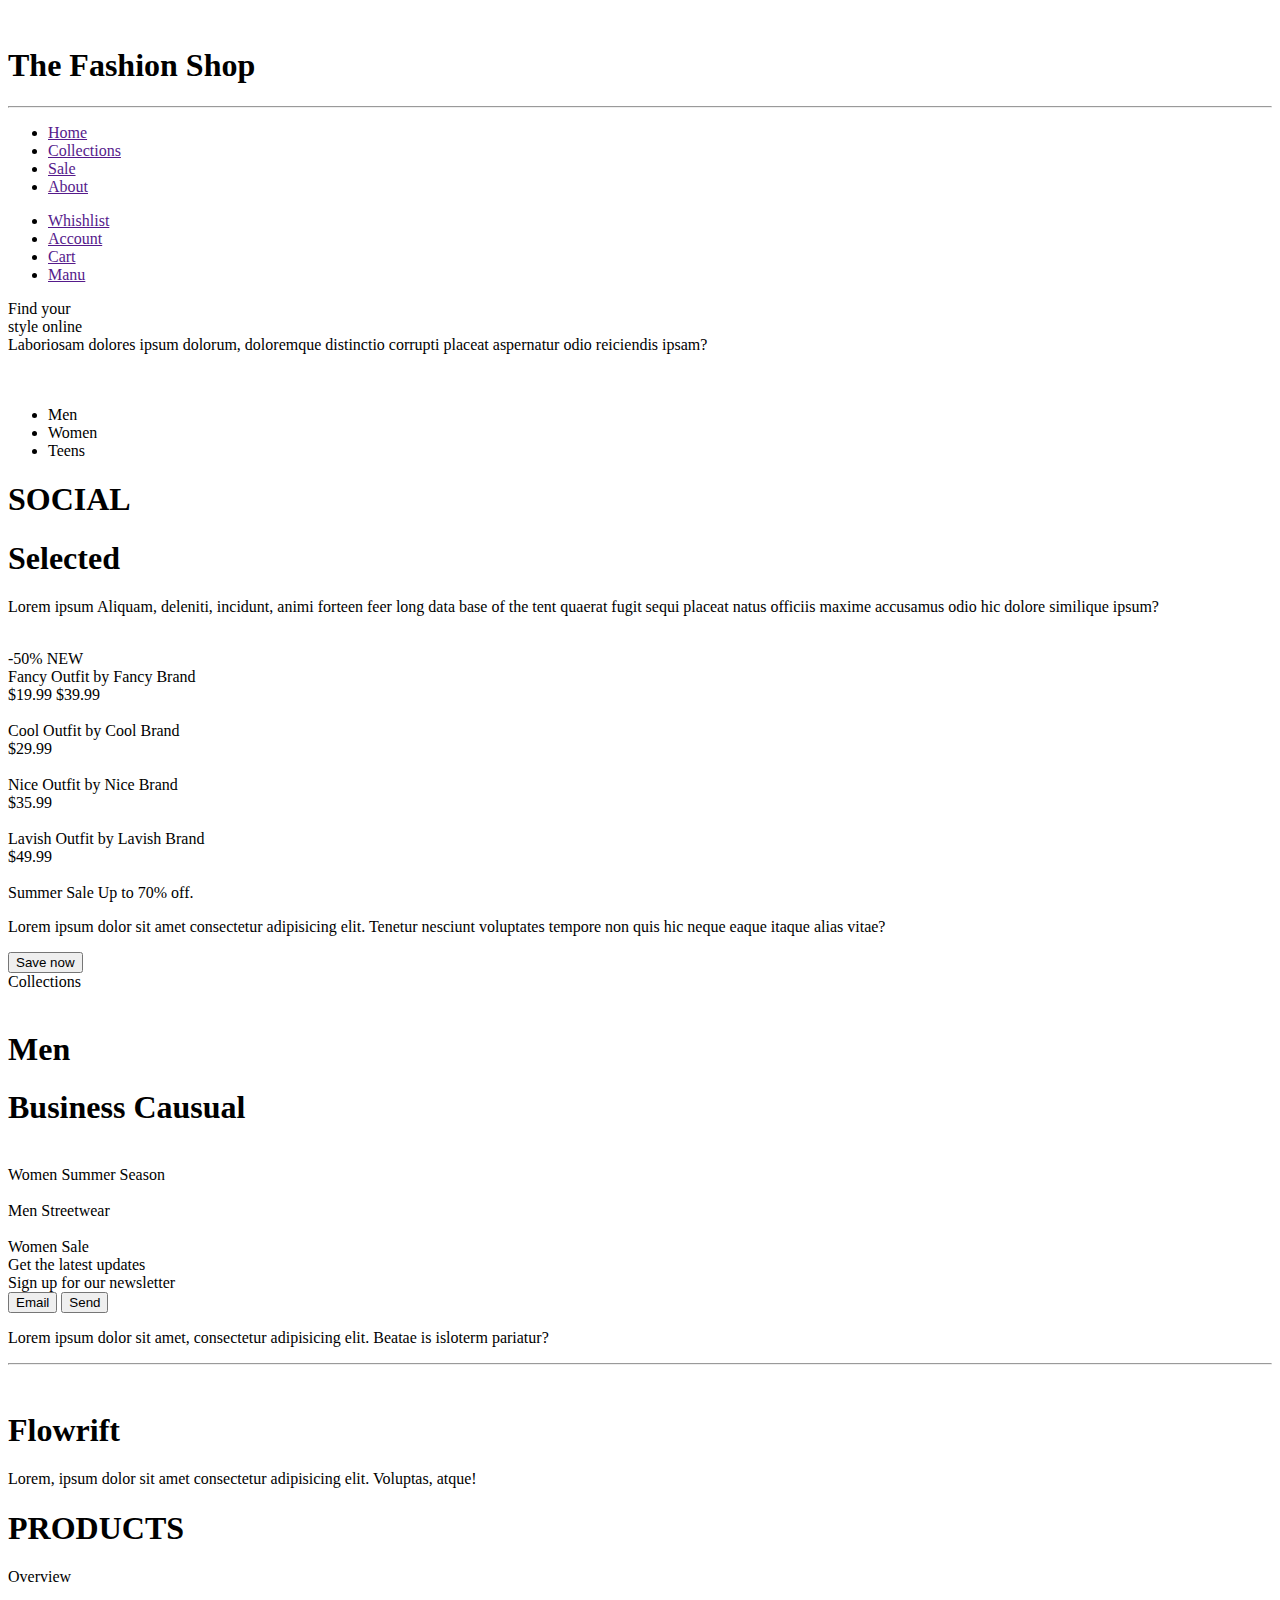
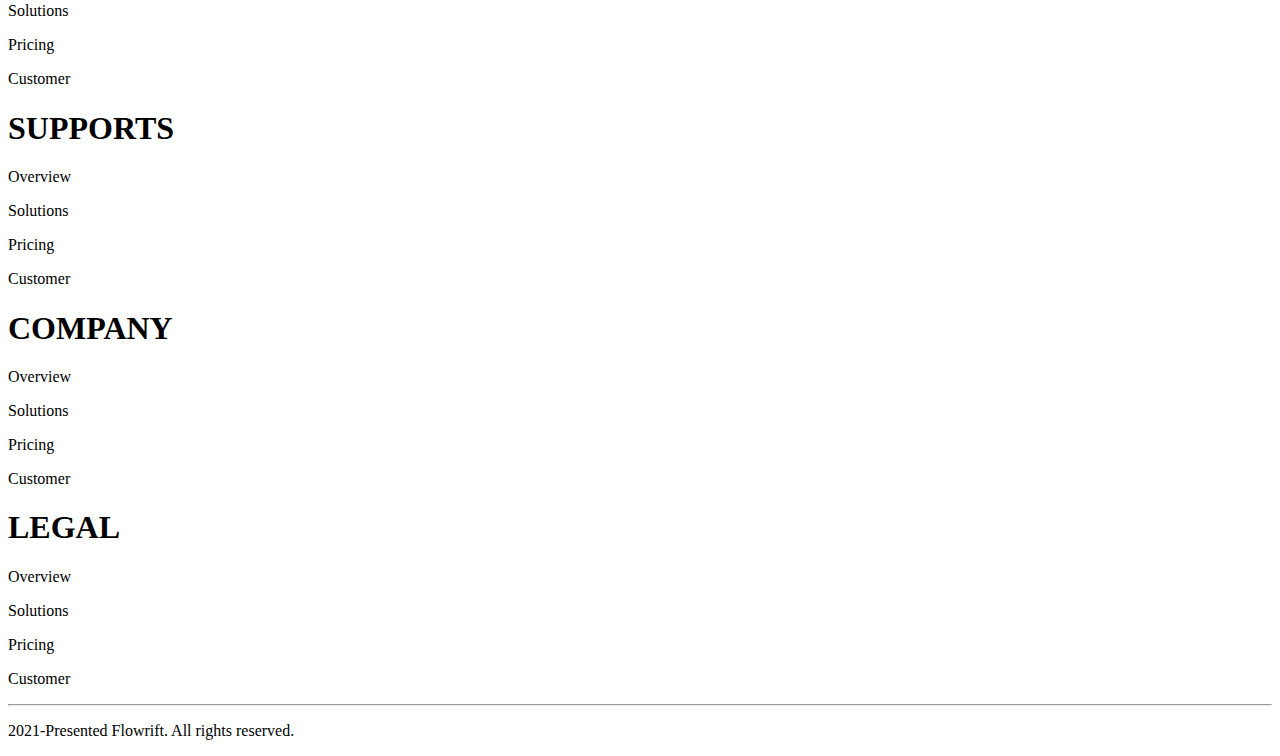
==== src/index.html @ d0eb83ba "first commit" ====
<!DOCTYPE html>
<html lang="en">
  <head>
    <meta charset="UTF-8" />
    <link rel="icon" type="image/png" href="/nitroxis.png" />
    <meta name="viewport" content="width=device-width, initial-scale=1.0" />
    <title>Vite App</title>
    <script src="./main.js" type="module"></script>
  </head>

  <body>
    <!-- body -->
    <div class="p-3 max-w-6xl mx-auto">
      <!-- header -->
      <div
        class="
          flex
          items-center
          justify-between
          border-b border-t
          md:justify-around
        "
      >
        <div class="flex items-center">
          <img
            class="w-16"
            src="https://t3.ftcdn.net/jpg/01/40/03/00/360_F_140030015_hlpbEHxfXa9H88xwduM1ku3gVJxW6H1d.jpg"
            alt=""
          />
          <h1 class="font-bold text-2xl md:text-3xl">The Fashion Shop</h1>
        </div>
        <hr />

        <div class="hidden md:block mx-4">
          <ul class="flex space-x-5">
            <li class="text-indigo-600 font-bold">
              <a href="">Home</a>
            </li>
            <li class="font-bold opacity-80 hover:text-indigo-600">
              <a href="">Collections</a>
            </li>
            <li class="font-bold opacity-80 hover:text-indigo-600">
              <a href="">Sale</a>
            </li>
            <li class="font-bold opacity-80 hover:text-indigo-600">
              <a href="">About</a>
            </li>
          </ul>
        </div>

        <div class="sm:text-sm">
          <ul class="flex">
            <li
              class="
                sm:flex
                flex-col
                hidden
                border
                items-center
                justify-center
                px-3
                py-6
                sm:py-7 sm:px-4
                opacity-70
                border-gray-300
              "
            >
              <span class="mdi mdi-heart-outline"></span>
              <a class="" href="">Whishlist</a>
            </li>
            <li
              class="
                flex flex-col
                border
                items-center
                justify-center
                px-3
                py-2
                sm:px-5 sm:py-5
                opacity-70
                border-gray-300
              "
            >
              <span class="mdi mdi-account-outline text-2xl"></span>
              <a class="hidden sm:block" href="">Account</a>
            </li>
            <li
              class="
                flex flex-col
                border
                items-center
                justify-center
                px-6
                py-2
                sm:py-5 sm:px-8
                opacity-70
                border-gray-300
              "
            >
              <span class="mdi mdi-bag-personal-outline text-2xl"></span>
              <a class="hidden sm:block" href="">Cart</a>
            </li>
            <li
              class="
                flex flex-col
                border
                md:hidden
                items-center
                justify-center
                px-5
                py-2
                sm:px-7 sm:py-5
                opacity-70
                border-gray-300
              "
            >
              <span class="mdi mdi-format-float-none text-2xl"></span>
              <a class="hidden sm:block" href="">Manu</a>
            </li>
          </ul>
        </div>
      </div>
      <!-- End Header -->

      <div class="md:flex md:my-6 md:p-6 md:items-center">
        <!-- Main container -->
        <div class="my-10 md:mt">
          <div
            class="font-bold text-4xl sm:text-5xl sm:opacity-100 md:text-6xl"
          >
            Find your <br />
            style online
          </div>
          <div class="opacity-60">
            Laboriosam dolores ipsum dolorum, doloremque distinctio corrupti
            placeat aspernatur odio reiciendis ipsam?
          </div>
        </div>

        <!-- merge pics -->
        <div class="flex my-10">
          <div>
            <img
              class="rounded-lg w-96 mt-10 ml-10 relative"
              src="https://cdn.pixabay.com/photo/2020/10/19/21/09/female-5668983__340.jpg"
              alt=""
            />
          </div>
          <div>
            <img
              class="rounded-lg w-96"
              src="https://cdn.pixabay.com/photo/2019/01/25/13/47/beautiful-people-3954533__340.jpg"
              alt=""
            />
          </div>
        </div>
        <!--End merge pics -->
      </div>

      <div class="sm:flex sm:justify-between md:justify-around">
        <!-- category buttons -->
        <div class="">
          <ul class="flex opacity-60 justify-center">
            <li class="border rounded-l border-gray-300 py-3 px-7">Men</li>
            <li class="border border-gray-300 py-3 px-5">Women</li>
            <li class="border rounded-r border-gray-300 py-3 px-7">Teens</li>
          </ul>
        </div>
        <!--End category buttons -->

        <!-- Social buttons -->
        <div class="flex justify-center mt-6 opacity-40">
          <h1 class="mr-4 font-semibold">SOCIAL</h1>
          <div class="border-t border-gray-300 w-14 mt-2"></div>
          <icon class="mdi mdi-instagram ml-4 opacity-60 text-2xl"></icon>
          <icon class="mdi mdi-twitter ml-4 text-2xl"></icon>
          <icon class="mdi mdi-pinterest ml-4 text-2xl"></icon>
        </div>
        <!--End Social buttons -->
      </div>

      <!-- Products Heading -->
      <div class="my-6">
        <h1 class="text-center font-bold text-2xl opacity-90 md:text-3xl">
          Selected
        </h1>
        <p class="opacity-60 text-center mt-4">
          Lorem ipsum Aliquam, deleniti, incidunt, animi forteen feer long data
          base of the tent quaerat fugit sequi placeat natus officiis maxime
          accusamus odio hic dolore similique ipsum?
        </p>
      </div>
      <!--End Products Heading -->

      <!-- Products image 1  -->
      <div class="flex flex-wrap mt-4">
        <div class="flex flex-col relative sm:w-1/2 md:w-1/4 lg:h-1/4 px-2">
          <div class="overflow-hidden shadow-md rounded-lg">
            <img
              class="rounded-lg hover:scale-110 duration-200"
              src="https://cdn.pixabay.com/photo/2019/01/25/13/47/beautiful-people-3954533__340.jpg"
              alt=""
            />
          </div>
          <div class="flex absolute bottom-28 md:relative md:bottom-10">
            <h class="bg-red-500 rounded-r-lg font-bold px-3 py-1 text-white">
              -50%</h
            >
            <h class="bg-white rounded-md font-bold ml-3 px-3 py-1">NEW</h>
          </div>
          <div class="flex justify-between mb-8 mt-3">
            <div class="flex flex-col ml-3">
              <h class="font-bold text-lg opacity-90">Fancy Outfit</h>
              <h class="opacity-70">by Fancy Brand</h>
            </div>
            <div class="flex flex-col">
              <h class="font-bold text-lg opacity-70">$19.99</h>
              <h class="text-red-600 opacity-90 line-through">$39.99</h>
            </div>
          </div>
        </div>
        <!--End Products image 1  -->

        <!-- Products image 2  -->
        <div class="flex flex-col px-2 sm:w-1/2 md:w-1/4 lg:h-1/4">
          <div class="overflow-hidden rounded-lg shadow-md">
            <img
              class="rounded-lg hover:scale-110 duration-200"
              src="https://cdn.pixabay.com/photo/2015/01/21/17/22/shopping-606993__340.jpg"
              alt=""
            />
          </div>
          <div class="flex justify-between mb-8 mt-3">
            <div class="flex flex-col ml-3">
              <h class="font-bold text-lg opacity-90">Cool Outfit</h>
              <h class="opacity-70">by Cool Brand</h>
            </div>
            <div class="flex flex-col">
              <h class="font-bold text-lg opacity-70">$29.99</h>
            </div>
          </div>
        </div>
        <!--End Products image 2  -->

        <!-- Products image 3  -->
        <div class="flex flex-col px-2 flex-wrap sm:w-1/2 md:w-1/4 lg:h-1/4">
          <div class="overflow-hidden rounded-lg shadow-md">
            <img
              class="rounded-lg hover:scale-110 duration-200"
              src="https://cdn.pixabay.com/photo/2017/05/28/18/38/t-shirt-2351761__340.jpg"
              alt=""
            />
          </div>
          <div class="flex justify-between mb-8 mt-3">
            <div class="flex flex-col ml-3">
              <h class="font-bold text-lg opacity-90">Nice Outfit</h>
              <h class="opacity-70">by Nice Brand</h>
            </div>
            <div class="flex flex-col">
              <h class="font-bold text-lg opacity-70">$35.99</h>
            </div>
          </div>
        </div>
        <!--End Products image 3  -->

        <!-- Products image 4  -->
        <div class="flex flex-col px-2 sm:w-1/2 md:w-1/4 lg:w-1/4">
          <div class="overflow-hidden rounded-lg shadow-md">
            <img
              class="rounded-lg hover:scale-110 duration-200"
              src="https://cdn.pixabay.com/photo/2016/04/19/13/39/store-1338629__340.jpg"
              alt=""
            />
          </div>
          <div class="flex justify-between mb-8 mt-3">
            <div class="flex flex-col ml-3">
              <h class="font-bold text-lg opacity-90">Lavish Outfit</h>
              <h class="opacity-70">by Lavish Brand</h>
            </div>
            <div class="flex flex-col">
              <h class="font-bold text-lg opacity-70">$49.99</h>
            </div>
          </div>
        </div>
        <!--End Products image 4  -->
      </div>
      <!-- End upper image section -->

      <!-- Summer Sale -->
      <div class="flex flex-col my-10 sm:flex-row-reverse">
        <div class="w-full h-48 sm:h-80 sm:w-1/2 md:w-3/4 lg:h-1/4">
          <img
            class="rounded-t-lg sm:rounded-t-none sm:rounded-r-lg w-full h-full"
            src="https://cdn.shopify.com/s/files/1/0262/6378/1451/files/FS_old_shop_front_720x.jpg?v=1565677426"
            alt=""
          />
        </div>
        <div
          class="
            bg-gray-900
            p-5
            round
            ed-b-xl
            rounded-b-lg
            sm:rounded-b-none sm:w-1/2 sm:rounded-l-lg
          "
        >
          <h class="text-white text-xl font-bold md:text-4xl"
            >Summer Sale Up to 70% off.</h
          >
          <p class="text-white my-5 opacity-60 pl-1 md:mt-6">
            Lorem ipsum dolor sit amet consectetur adipisicing elit. Tenetur
            nesciunt voluptates tempore non quis hic neque eaque itaque alias
            vitae?
          </p>
          <button
            class="
              bg-white
              rounded-md
              text-gray-800
              font-semibold
              px-6
              py-2
              md:mt-6
            "
          >
            Save now
          </button>
        </div>
      </div>
      <!--End Summer Sale -->

      <!-- Collections -->
      <div class="flex justify-center my-8 font-bold text-2xl opacity-90">
        Collections
      </div>

      <div
        class="
          flex flex-wrap
          md:justify-start
          justify-center
          items-center
          space-y-2
        "
      >
        <div class="sm:w-1/2 md:w-1/3 lg:w-1/4 px-4">
          <div class="flex relative overflow-hidden rounded-lg">
            <img
              class="
                rounded-lg
                hover:scale-110
                duration-200
                object-cover
                w-full
                h-full
              "
              src="https://cdn.pixabay.com/photo/2017/08/06/11/22/fashion-2591480__340.jpg"
              alt=""
            />
            <div
              class="
                flex flex-col
                bg-white
                hover:bg-yellow-100 hover:rounded-b-full
                rounded-md
                absolute
                left-0
                right-0
                text-center
                mx-3
                py-4
                bottom-3
              "
            >
              <h1 class="opacity-60 text-sm md:text-sm">Men</h1>
              <h1 class="opacity-90 font-semibold md:text-sm text-xl">
                Business Causual
              </h1>
            </div>
          </div>
        </div>
        <div class="sm:w-1/2 md:w-1/3 lg:w-1/4 px-4">
          <div class="flex relative overflow-hidden rounded-t-lg">
            <img
              class="
                rounded-lg
                hover:scale-110
                duration-200
                object-cover
                w-full
                h-full
              "
              src="https://cdn.pixabay.com/photo/2017/05/28/18/38/t-shirt-2351761__340.jpg"
              alt=""
            />
            <div
              class="
                flex flex-col
                bg-white
                hover:bg-yellow-100 hover:rounded-b-full
                rounded-md
                absolute
                left-0
                right-0
                text-center
                mx-3
                py-4
                bottom-3
              "
            >
              <h class="opacity-60 text-sm md:text-sm">Women</h>
              <h class="opacity-90 font-semibold md:text-sm text-xl"
                >Summer Season</h
              >
            </div>
          </div>
        </div>
        <div class="sm:w-1/2 md:w-1/3 lg:w-1/4 px-4">
          <div class="flex relative overflow-hidden rounded-t-lg">
            <img
              class="
                rounded-lg
                hover:scale-110
                duration-200
                object-cover
                w-full
                h-full
              "
              src="https://cdn.pixabay.com/photo/2017/03/21/20/47/shopping-2163323__340.jpg"
              alt=""
            />
            <div
              class="
                flex flex-col
                bg-white
                hover:bg-yellow-100 hover:rounded-b-full
                rounded-md
                absolute
                left-0
                right-0
                text-center
                mx-3
                py-4
                bottom-3
              "
            >
              <h class="opacity-60 text-sm sm:text-sm">Men</h>
              <h class="opacity-90 font-semibold md:text-sm text-xl"
                >Streetwear</h
              >
            </div>
          </div>
        </div>
        <div class="sm:w-1/2 md:w-1/3 lg:w-1/4 px-4">
          <div class="flex relative overflow-hidden rounded-t-lg">
            <img
              class="
                rounded-lg
                hover:scale-110
                duration-200
                object-cover
                w-full
                h-full
              "
              src="https://cdn.pixabay.com/photo/2017/07/31/11/33/people-2557483__340.jpg"
              alt=""
            />
            <div
              class="
                flex flex-col
                bg-white
                hover:bg-yellow-100 hover:rounded-b-full
                rounded-md
                absolute
                left-0
                right-0
                text-center
                mx-3
                py-4
                bottom-3
              "
            >
              <h class="opacity-60 text-sm md:text-sm">Women</h>
              <h class="opacity-90 font-semibold md:text-sm text-xl">Sale</h>
            </div>
          </div>
        </div>
      </div>
      <!--End Collections -->

      <div class="my-10 m-2">
        <!--form-->
        <div
          class="
            flex flex-col
            items-center
            rounded-lg
            bg-gray-100
            hover:shadow-lg
            py-5
            mb-12
            md:mb-20
          "
        >
          <div class="font-bold text-indigo-600 text-xl opacity-80">
            Get the latest updates
          </div>
          <div class="opacity-60">Sign up for our newsletter</div>
          <div class="flex items-center m-2 px-4 w-full">
            <input
              class="
                border border-gray-400
                rounded-md
                m-2
                py-2
                px-4
                text-left
                flex-grow
                bg-white
                opacity-40
              "
              type="button"
              value="Email"
            />
            <button
              class="
                whitespace-nowrap
                text-white
                pl-8
                pr-8
                font-semibold
                pb-2
                pt-2
                bg-indigo-500
                rounded-md
              "
            >
              Send
            </button>
          </div>
          <p class="pl-2 opacity-40 text-xs">
            Lorem ipsum dolor sit amet, consectetur adipisicing elit. Beatae is
            isloterm pariatur?
          </p>
        </div>
        <!--End form-->
        <hr />

        <div class="md:flex md:items-center md:mt-8">
          <!--Main Flowrift div-->
          <div class="flex flex-col my-8 mt-10 md:w-2/5">
            <div class="flex items-center">
              <img
                class="w-16"
                src="https://t3.ftcdn.net/jpg/01/40/03/00/360_F_140030015_hlpbEHxfXa9H88xwduM1ku3gVJxW6H1d.jpg"
                alt=""
              />
              <h1 class="text-xl font-bold m-1 sm:text-2xl">Flowrift</h1>
            </div>
            <p class="opacity-60 text-lg">
              Lorem, ipsum dolor sit amet consectetur adipisicing elit.
              Voluptas, atque!
            </p>
            <div
              class="
                flex
                justify-items-start
                text-3xl
                opacity-40
                gap-2
                my-3
                m-1
                space-x-1
              "
            >
              <h2 class="mdi mdi-instagram"></h2>
              <h2 class="mdi mdi-twitter"></h2>
              <h2 class="mdi mdi-pinterest"></h2>
            </div>
          </div>
          <!--End Flowrift div-->

          <!--table-->
          <div class="flex flex-col sm:flex-row sm:justify-around md:w-full">
            <div class="flex justify-around sm:my-8 m-3 sm:w-6/12 md:">
              <div class="flex flex-col space-y-4 w-1/2 sm:w-4/12 md:w-4/12">
                <h1 class="text-xl font-bold">PRODUCTS</h1>
                <p class="opacity-60">Overview</p>
                <p class="opacity-60">Solutions</p>
                <p class="opacity-60">Pricing</p>
                <p class="opacity-60">Customer</p>
              </div>
              <div class="flex flex-col space-y-4 md:w-4/12">
                <h1 class="text-xl font-bold">SUPPORTS</h1>
                <p class="opacity-60">Overview</p>
                <p class="opacity-60">Solutions</p>
                <p class="opacity-60">Pricing</p>
                <p class="opacity-60">Customer</p>
              </div>
            </div>
            <div class="flex justify-around my-8 sm:w-6/12">
              <div class="flex flex-col space-y-4 w-1/2 sm:w-4/12 md:w-4/12">
                <h1 class="text-xl font-bold">COMPANY</h1>
                <p class="opacity-60">Overview</p>
                <p class="opacity-60">Solutions</p>
                <p class="opacity-60">Pricing</p>
                <p class="opacity-60">Customer</p>
              </div>
              <div class="flex flex-col space-y-4 md:w-4/12">
                <h1 class="text-xl font-bold">LEGAL</h1>
                <p class="opacity-60">Overview</p>
                <p class="opacity-60">Solutions</p>
                <p class="opacity-60">Pricing</p>
                <p class="opacity-60">Customer</p>
              </div>
            </div>
          </div>
        </div>

        <!--footer-->
        <hr class="my-4" />

        <div class="mb-4 px-2 text-center text-gray-500">
          <p class="mdi mdi-alpha-c-circle-outline opacity-60 text-sm">
            2021-Presented Flowrift. All rights reserved.
          </p>
        </div>
      </div>
    </div>
  </body>
</html>
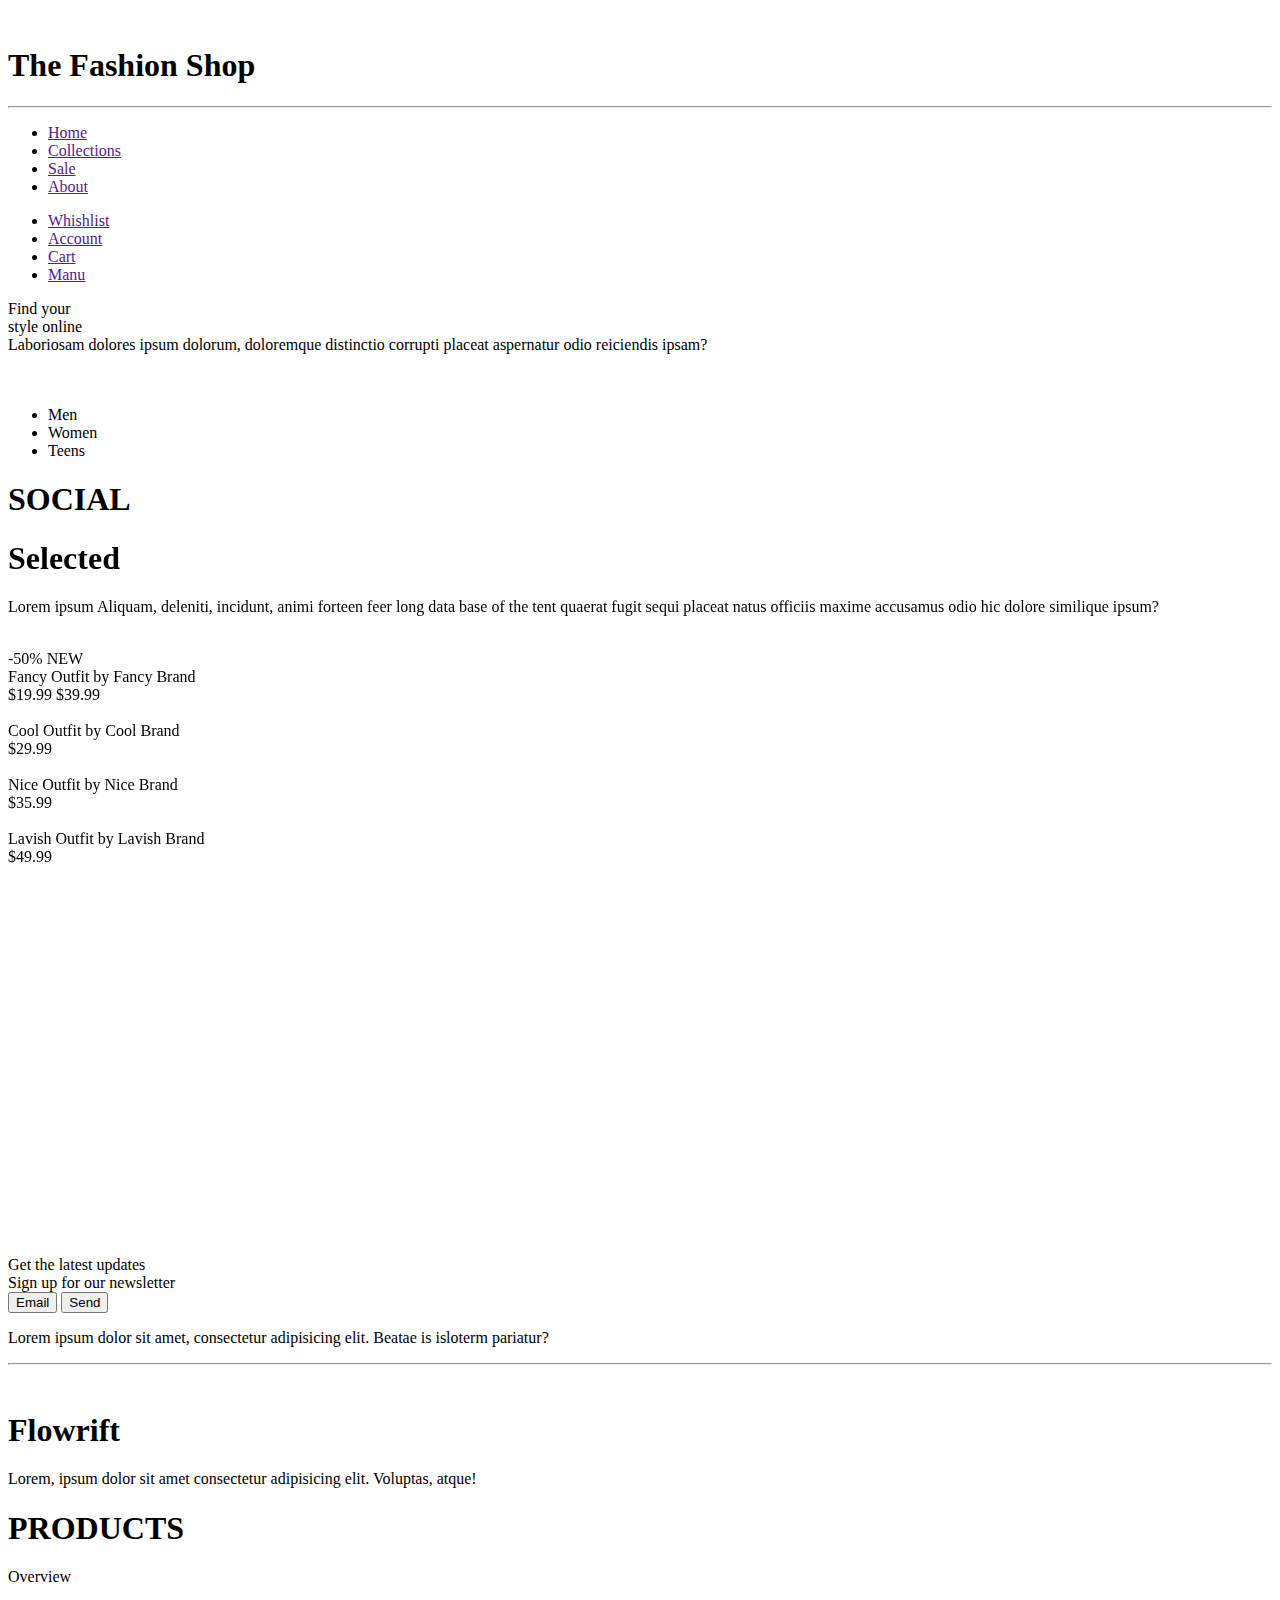
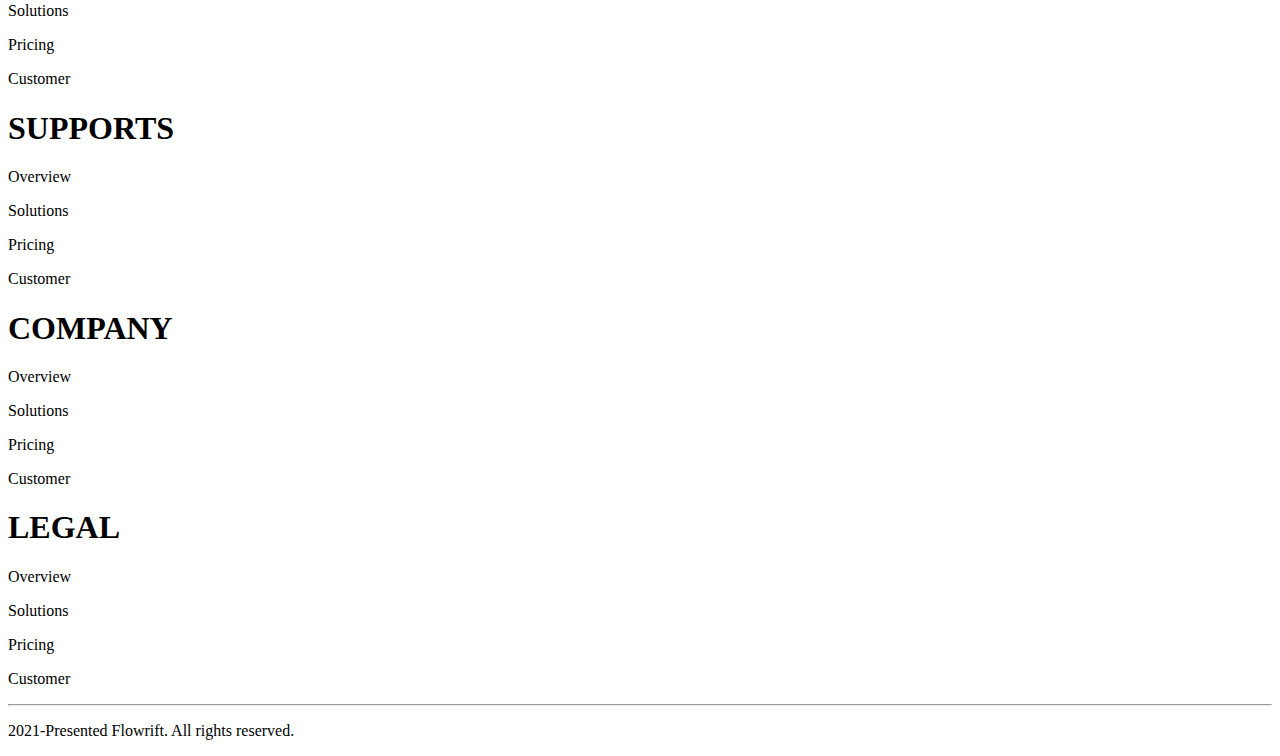
==== commit f75735f2: "animation" ====
--- a/src/index.html
+++ b/src/index.html
@@ -4,8 +4,9 @@
     <meta charset="UTF-8" />
     <link rel="icon" type="image/png" href="/nitroxis.png" />
     <meta name="viewport" content="width=device-width, initial-scale=1.0" />
-    <title>Vite App</title>
+    <title>Fashion-shop</title>
     <script src="./main.js" type="module"></script>
+    <link rel="stylesheet" href="https://unpkg.com/aos@next/dist/aos.css" />
   </head>
 
   <body>
@@ -140,7 +141,7 @@
         <!-- merge pics -->
         <div class="flex my-10">
           <div>
-            <img
+            <img 
               class="rounded-lg w-96 mt-10 ml-10 relative"
               src="https://cdn.pixabay.com/photo/2020/10/19/21/09/female-5668983__340.jpg"
               alt=""
@@ -180,7 +181,7 @@
       </div>
 
       <!-- Products Heading -->
-      <div class="my-6">
+      <div data-aos="fade-up" class="my-6">
         <h1 class="text-center font-bold text-2xl opacity-90 md:text-3xl">
           Selected
         </h1>
@@ -193,7 +194,7 @@
       <!--End Products Heading -->
 
       <!-- Products image 1  -->
-      <div class="flex flex-wrap mt-4">
+      <div data-aos="fade-up" class="flex flex-wrap mt-4">
         <div class="flex flex-col relative sm:w-1/2 md:w-1/4 lg:h-1/4 px-2">
           <div class="overflow-hidden shadow-md rounded-lg">
             <img
@@ -287,7 +288,7 @@
       <!-- End upper image section -->
 
       <!-- Summer Sale -->
-      <div class="flex flex-col my-10 sm:flex-row-reverse">
+      <div data-aos="fade-up" class="flex flex-col my-10 sm:flex-row-reverse">
         <div class="w-full h-48 sm:h-80 sm:w-1/2 md:w-3/4 lg:h-1/4">
           <img
             class="rounded-t-lg sm:rounded-t-none sm:rounded-r-lg w-full h-full"
@@ -331,11 +332,11 @@
       <!--End Summer Sale -->
 
       <!-- Collections -->
-      <div class="flex justify-center my-8 font-bold text-2xl opacity-90">
+      <div data-aos="flip-left"  class="flex justify-center my-8 font-bold text-2xl opacity-90">
         Collections
       </div>
 
-      <div
+      <div data-aos="flip-left" 
         class="
           flex flex-wrap
           md:justify-start
@@ -628,5 +629,10 @@
         </div>
       </div>
     </div>
+
+    <script src="https://unpkg.com/aos@next/dist/aos.js"></script>
+    <script>
+      AOS.init();
+    </script>
   </body>
 </html>
